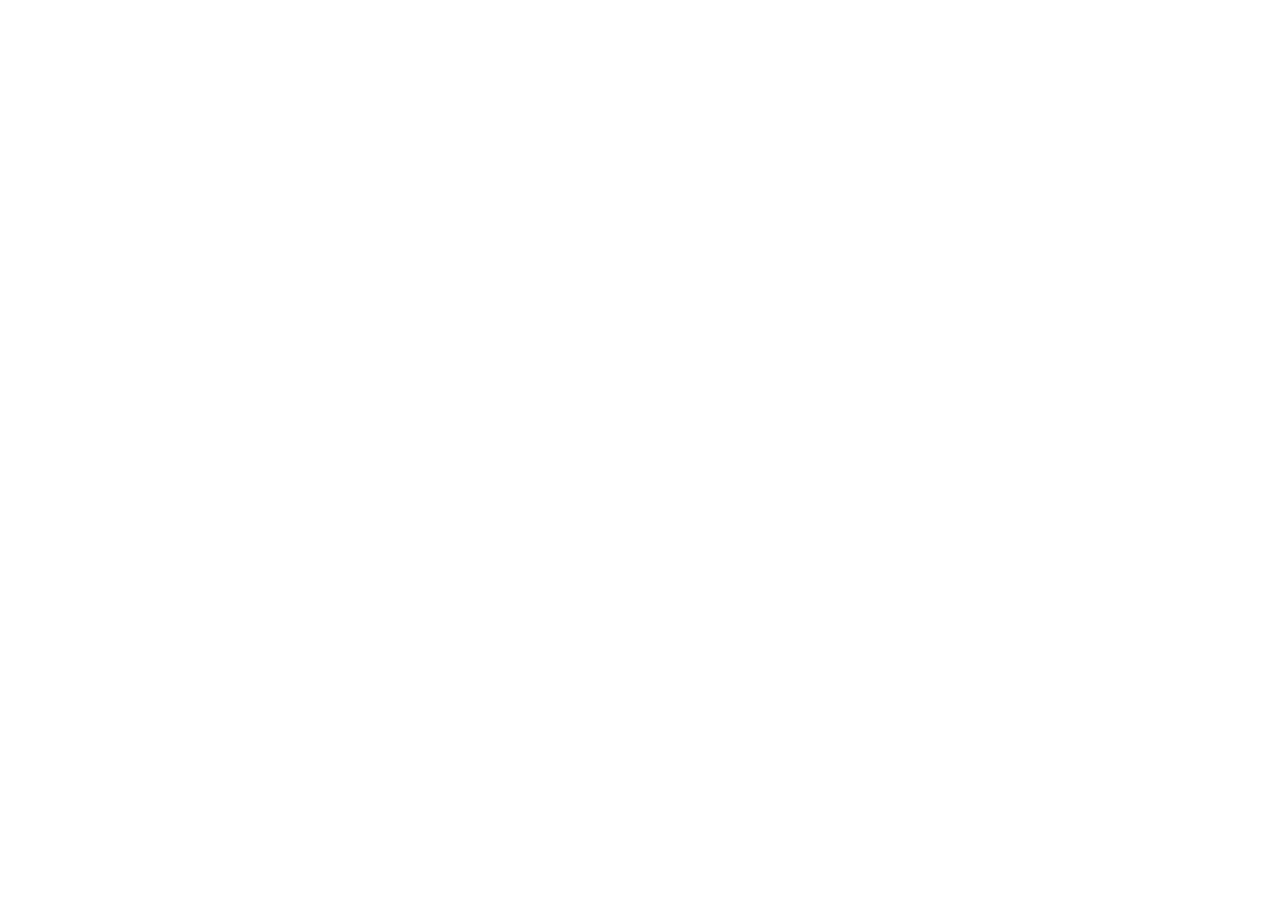
==== web/index.html @ e0bc24ed "testdfsdf" ====
<!DOCTYPE html>
<html>
<head>
  <!--
    If you are serving your web app in a path other than the root, change the
    href value below to reflect the base path you are serving from.

    The path provided below has to start and end with a slash "/" in order for
    it to work correctly.

    For more details:
    * https://developer.mozilla.org/en-US/docs/Web/HTML/Element/base

    This is a placeholder for base href that will be replaced by the value of
    the `--base-href` argument provided to `flutter build`.
  -->
  <base href="$FLUTTER_BASE_HREF">

  <meta charset="UTF-8">
  <meta content="IE=Edge" http-equiv="X-UA-Compatible">
  <meta name="description" content="A new Flutter project.">

  <!-- iOS meta tags & icons -->
  <meta name="apple-mobile-web-app-capable" content="yes">
  <meta name="apple-mobile-web-app-status-bar-style" content="black">
  <meta name="apple-mobile-web-app-title" content="rtiapp">
  <link rel="apple-touch-icon" href="icons/Icon-192.png">

  <!-- Favicon -->
  <link rel="icon" type="image/png" href="favicon.png"/>

  <title>rtiapp</title>
  <link rel="manifest" href="manifest.json">
</head>
<body>
  <script src="flutter_bootstrap.js" async></script>
</body>
</html>
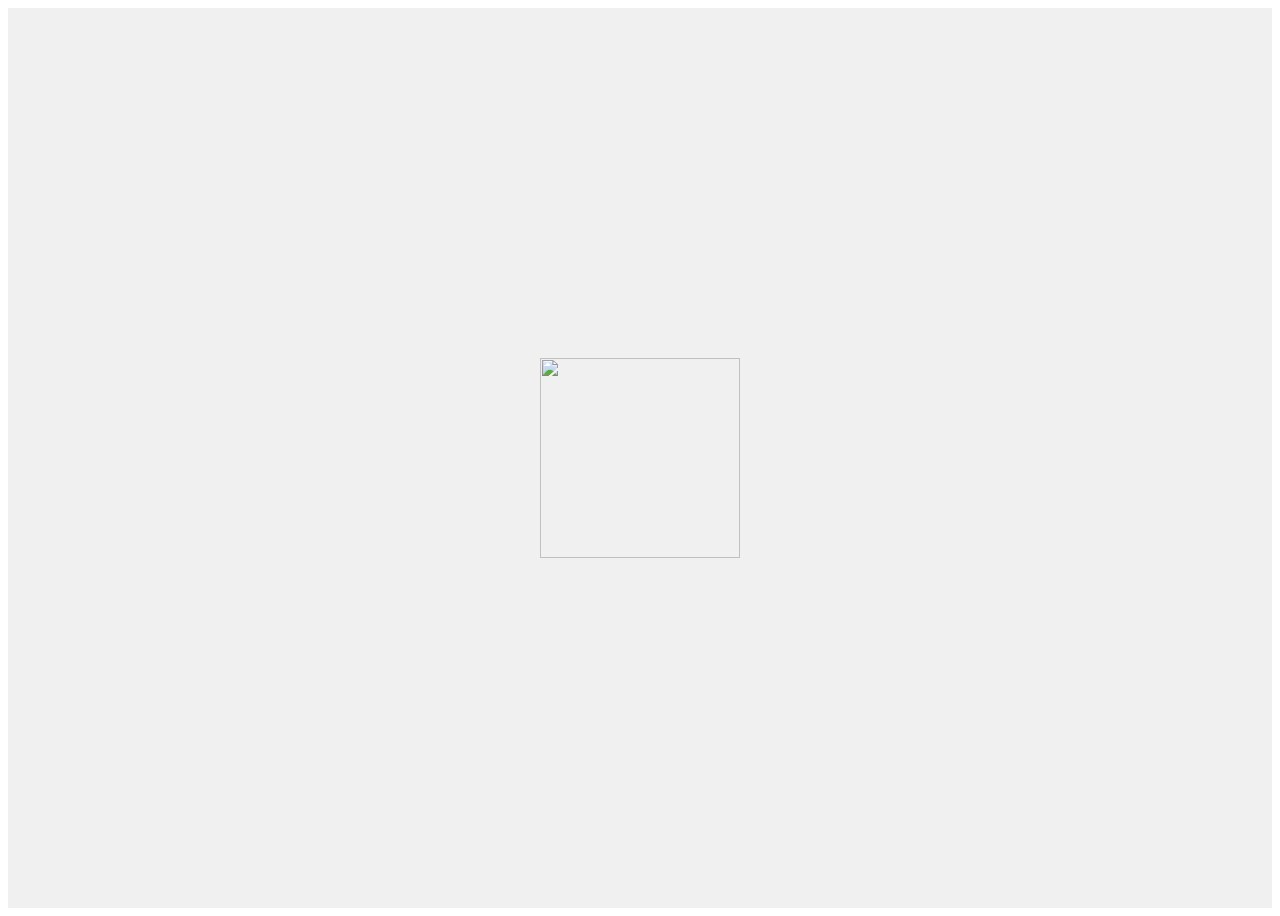
==== commit 70e1c7db: "made change on header design as per client request" ====
--- a/web/index.html
+++ b/web/index.html
@@ -1,5 +1,6 @@
 <!DOCTYPE html>
 <html>
+
 <head>
   <!--
     If you are serving your web app in a path other than the root, change the
@@ -14,7 +15,7 @@
     This is a placeholder for base href that will be replaced by the value of
     the `--base-href` argument provided to `flutter build`.
   -->
-  <base href="$FLUTTER_BASE_HREF">
+  <base href="/">
 
   <meta charset="UTF-8">
   <meta content="IE=Edge" http-equiv="X-UA-Compatible">
@@ -25,14 +26,28 @@
   <meta name="apple-mobile-web-app-status-bar-style" content="black">
   <meta name="apple-mobile-web-app-title" content="rtiapp">
   <link rel="apple-touch-icon" href="icons/Icon-192.png">
+  <link rel="stylesheet" type="text/css" href="style.css">
 
   <!-- Favicon -->
-  <link rel="icon" type="image/png" href="favicon.png"/>
+  <link rel="icon" type="image/png" href="favicon.png" />
 
-  <title>rtiapp</title>
+  <title>MSPCL RTI</title>
   <link rel="manifest" href="manifest.json">
 </head>
+
 <body>
+  <div class="splash-screen"
+    style="display: flex; flex-direction: column; justify-content: center; align-items: center; height: 100vh; background-color: #f0f0f0;">
+    <div class="splash-logo" style="width: 200px; height: 200px;">
+      <img src="logo.png" style="width: 100%; height: 100%; object-fit: contain;" />
+    </div>
+    <div class="spinner">
+      <span></span>
+      <span></span>
+      <span></span>
+    </div>
+  </div>
   <script src="flutter_bootstrap.js" async></script>
 </body>
-</html>
+
+</html>
--- a/web/style.css
+++ b/web/style.css
@@ -0,0 +1,51 @@
+.center {
+    margin: 0;
+    position: absolute;
+    top: 50%;
+    left: 50%;
+    transform: translate(-50%, -50%);
+}
+
+/* From Uiverse.io by satyamchaudharydev */ 
+.spinner {
+    --clr: #069dda;
+    --gap: 6px;
+      /* gap between each circle */
+    width: 100px;
+    height: 100px;
+    display: flex;
+    justify-content: center;
+    align-items: center;
+    gap: var(--gap);
+   }
+   
+   .spinner span {
+    width: 20px;
+    height: 20px;
+    border-radius: 100%;
+    background-color: var(--clr);
+    opacity: 0;
+   }
+   
+   .spinner span:nth-child(1) {
+    animation: fade 1s ease-in-out infinite;
+   }
+   
+   .spinner span:nth-child(2) {
+    animation: fade 1s ease-in-out 0.33s infinite;
+   }
+   
+   .spinner span:nth-child(3) {
+    animation: fade 1s ease-in-out 0.66s infinite;
+   }
+   
+   @keyframes fade {
+    0%, 100% {
+     opacity: 1;
+    }
+   
+    60% {
+     opacity: 0;
+    }
+   }
+   
